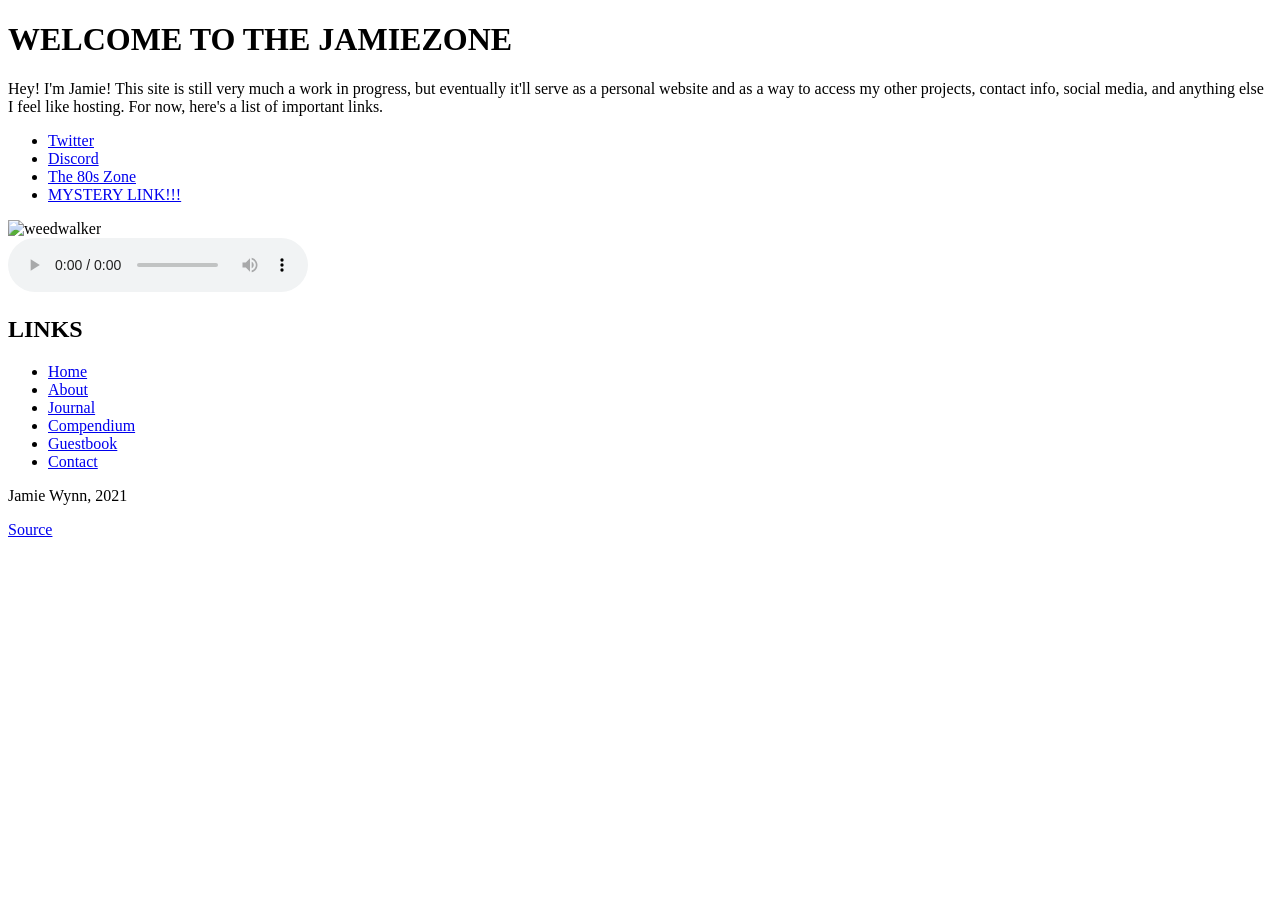
==== src/index.html @ 5017e829 "src" ====
<!DOCTYPE html>
<html lang="en" dir="ltr">
  <head>
    <meta charset="utf-8">
    <title>Jamiezone</title>
    <link rel="stylesheet" href="/css/main.css">
  </head>
  <body>
    <header>
      <h1>WELCOME TO THE JAMIEZONE</h1>
    </header>
    <main>
      <p>Hey! I'm Jamie! This site is still very much a work in progress, but
      eventually it'll serve as a personal website and as a way to access my
      other projects, contact info, social media, and anything else I feel like
      hosting. For now, here's a list of important links.</p>
      <ul>
        <li><a href="https://twitter.com/UmJammerRammy/">Twitter</a></li>
        <li><a href="https://discordapp.com/users/981376318077796413/">Discord</a></li>
        <li><a href="https://the80s.zone/">The 80s Zone</a></li>
        <li><a href="http://mypartz.sexy">MYSTERY LINK!!!</a></li>
      </ul>
      <img class="weedwalker" src="/img/weedwalker.gif" width="350" alt="weedwalker"> <br>
      <audio src="https://b.catgirlsare.sexy/HUGygybskJYe.mp3" autoplay controls></audio>
    </main>
    <nav id="navSidebar">
      <h2 class="navTitle">LINKS</h2>
      <ul class="navLinks">
        <li> <a href="/">Home</a> </li>
        <li> <a href="/about/">About</a> </li>
        <li> <a href="/journal/">Journal</a> </li>
        <li> <a href="/compendium/">Compendium</a> </li>
        <li> <a href="/guestbook/">Guestbook</a> </li>
        <li> <a href="/contact/">Contact</a> </li>
      </ul>
    </nav>
    <footer>
      <p class="footerL">Jamie Wynn, 2021</p>
      <p class="footerR"> <a href="https://github.com/UmJammerRammy/Website">Source</a> </p>
    </footer>
  </body>
</html>
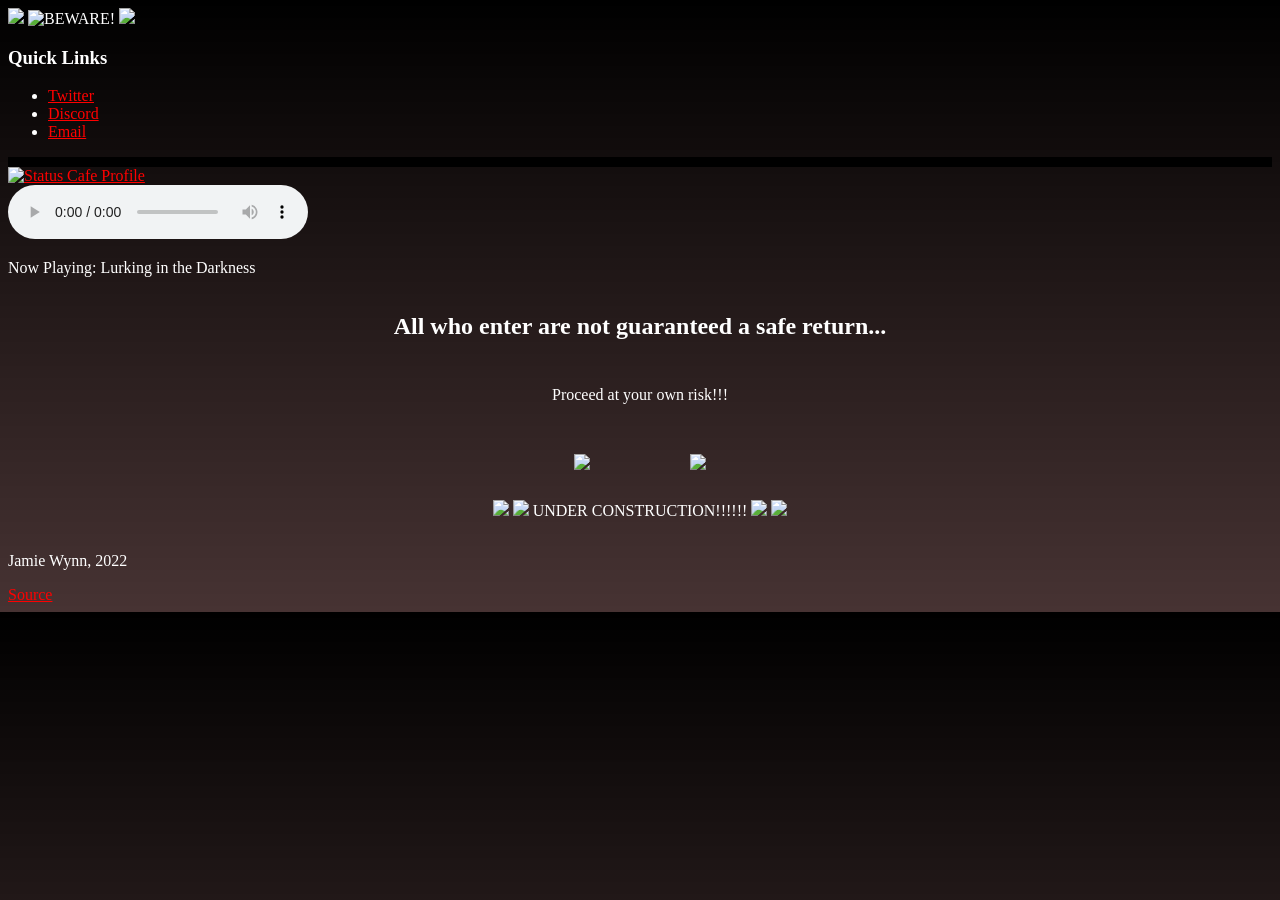
==== commit e3a18320: "Major layout update (again (last one i swear)) landing/homepage complete" ====
--- a/src/index.html
+++ b/src/index.html
@@ -2,41 +2,84 @@
 <html lang="en" dir="ltr">
   <head>
     <meta charset="utf-8">
-    <title>Jamiezone</title>
-    <link rel="stylesheet" href="/css/main.css">
+    <title>Welcome...</title>
+    <style media="screen">
+      :root {
+        --gap: 10px;
+        --bg: #000000;
+        --border: double #ff3300 4px;
+        --border-radius: 5px;
+        --bullet-img: url(/img/skeletons/skullspin.gif);
+      }
+      @font-face {font-family: "Main"; src: url(/font/alagard.ttf);}
+      @font-face {font-family: "Heading"; src: url(/font/GothicPixels.ttf);}
+      body {
+        background: linear-gradient(rgba(0, 0, 0, 1), rgba(25, 0, 0, 0.8)),
+        url(/img/bgfire3.jpg) repeat top left;
+        font-size: 1em; color: #ffffff;
+      }
+      a {color: #ff0000;}
+      #statuscafe {
+        padding-bottom: 10px;
+        background-color: black;
+      }
+      #statuscafe-username {
+        margin-bottom: .5em;
+      }
+      #statuscafe-content {
+        margin: 0;
+      }
+    </style>
+    <link rel="stylesheet" href="/css/master.css">
   </head>
   <body>
     <header>
-      <h1>WELCOME TO THE JAMIEZONE</h1>
+      <img src="/img/torch.gif">
+      <img src="/img/title.gif" alt="BEWARE!">
+      <img src="/img/torch.gif">
     </header>
-    <main>
-      <p>Hey! I'm Jamie! This site is still very much a work in progress, but
-      eventually it'll serve as a personal website and as a way to access my
-      other projects, contact info, social media, and anything else I feel like
-      hosting. For now, here's a list of important links.</p>
-      <ul>
-        <li><a href="https://twitter.com/UmJammerRammy/">Twitter</a></li>
-        <li><a href="https://discordapp.com/users/981376318077796413/">Discord</a></li>
-        <li><a href="https://the80s.zone/">The 80s Zone</a></li>
-        <li><a href="http://mypartz.sexy">MYSTERY LINK!!!</a></li>
-      </ul>
-      <img class="weedwalker" src="/img/weedwalker.gif" width="350" alt="weedwalker"> <br>
-      <audio src="https://b.catgirlsare.sexy/HUGygybskJYe.mp3" autoplay controls></audio>
-    </main>
-    <nav id="navSidebar">
-      <h2 class="navTitle">LINKS</h2>
-      <ul class="navLinks">
-        <li> <a href="/">Home</a> </li>
-        <li> <a href="/about/">About</a> </li>
-        <li> <a href="/journal/">Journal</a> </li>
-        <li> <a href="/compendium/">Compendium</a> </li>
-        <li> <a href="/guestbook/">Guestbook</a> </li>
-        <li> <a href="/contact/">Contact</a> </li>
-      </ul>
-    </nav>
+    <div id="content">
+      <aside>
+        <section class="mainNav">
+          <h1>Quick Links</h1>
+          <ul>
+            <li><a href="https://twitter.com/UmJammerRammy/">Twitter</a></li>
+            <li><a href="https://discordapp.com/users/981376318077796413/">Discord</a></li>
+            <li><a href="mailto:webmaster@hax0r.lol">Email</a></li>
+          </ul>
+        </section>
+        <section>
+          <div id="statuscafe"><div id="statuscafe-username"></div><div id="statuscafe-content"></div></div><script src="https://status.cafe/current-status.js?name=umjammerrammy" defer></script>
+          <a href="https://status.cafe/users/umjammerrammy"><img src="https://status.cafe/users/umjammerrammy/badge.png" alt="Status Cafe Profile"/></a>
+        </section>
+        <section class="nopad">
+          <audio src="https://b.catgirlsare.sexy/Uyv-9rBw2X8U.mp3" controls autoplay loop></audio>
+          <div class="marquee">
+            <p>Now Playing: Lurking in the Darkness</p>
+          </div>
+        </section>
+      </aside>
+      <main>
+        <section style="display: flex; flex-direction: column; align-items: center; gap: var(--gap);">
+          <h1 style=" margin-top: 20px;">All who enter are not guaranteed a safe return...</h1>
+          <p style=" margin-bottom: 40px;">Proceed at your own risk!!!</p>
+          <div style="display: flex; justify-content: center; gap: 100px; width: 100%">
+            <a href="/home.html"><img src="/img/skeletons/skullenter.gif" width="150px"></a>
+            <a href="https://en.wikipedia.org/wiki/Cowardice"><img src="/img/skeletons/skullflee.gif" width="150px"></a>
+          </div>
+          <div style="display: flex; justify-content:center; align-items:flex-start;">
+            <p><img class="embed" src="/img/icons/beware.gif">
+            <img class="embed" src="/img/icons/signbanghead.gif">
+            UNDER CONSTRUCTION!!!!!!
+            <img class="embed" src="/img/icons/signbanghead.gif">
+            <img class="embed" src="/img/icons/beware.gif"></p>
+          </div>
+        </section>
+      </main>
+    </div>
     <footer>
-      <p class="footerL">Jamie Wynn, 2021</p>
-      <p class="footerR"> <a href="https://github.com/UmJammerRammy/Website">Source</a> </p>
+      <p>Jamie Wynn, 2022</p>
+      <a href="https://github.com/UmJammerRammy/Website">Source</a>
     </footer>
   </body>
 </html>
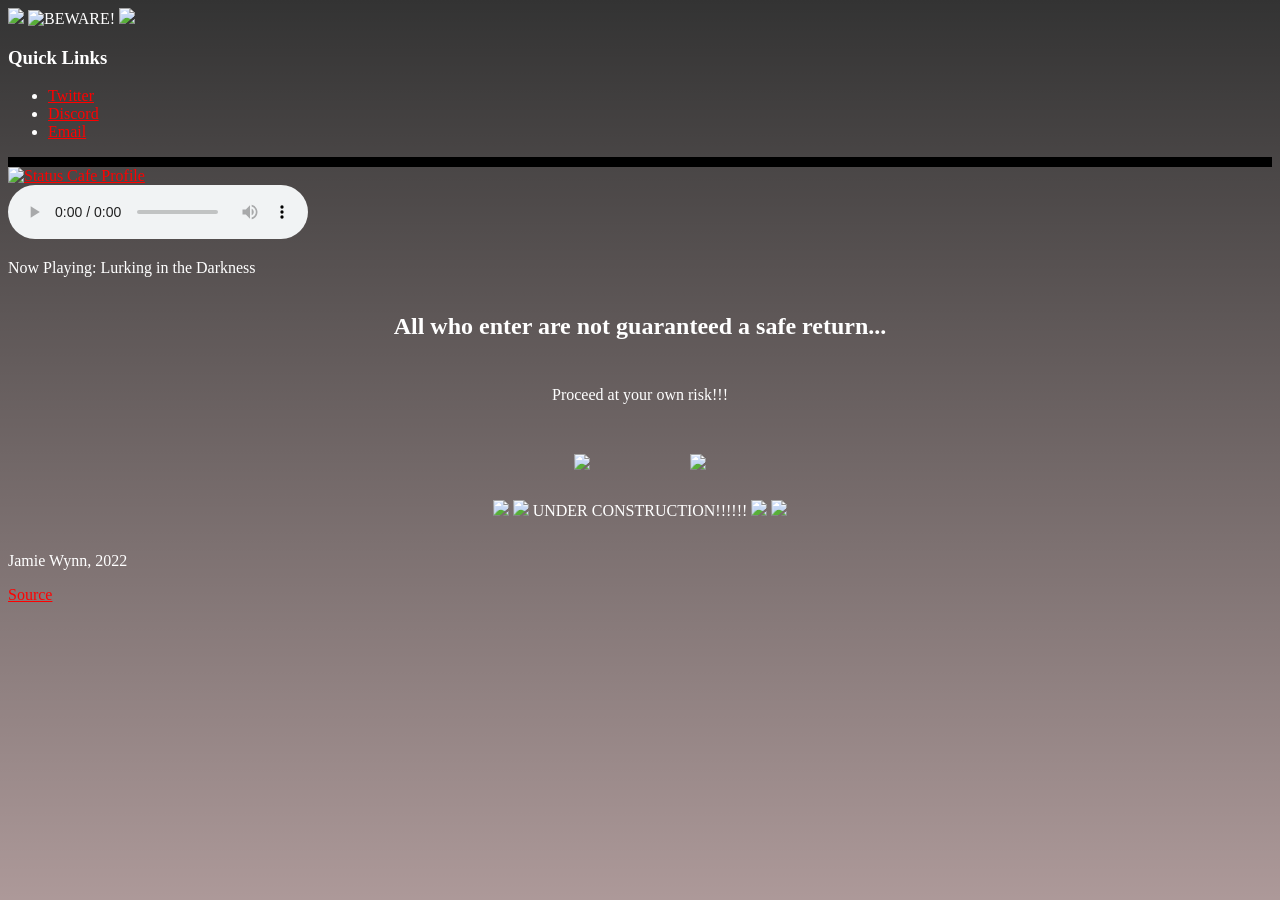
==== commit c62169be: "Blog init commit, minor layout tweaks to background rendering" ====
--- a/src/index.html
+++ b/src/index.html
@@ -14,8 +14,8 @@
       @font-face {font-family: "Main"; src: url(/font/alagard.ttf);}
       @font-face {font-family: "Heading"; src: url(/font/GothicPixels.ttf);}
       body {
-        background: linear-gradient(rgba(0, 0, 0, 1), rgba(25, 0, 0, 0.8)),
-        url(/img/bgfire3.jpg) repeat top left;
+        background: linear-gradient(rgba(0, 0, 0, 0.8), rgba(50, 0, 0, 0.4)),
+        url(/img/bgfire3.jpg) repeat top left; background-attachment: fixed;
         font-size: 1em; color: #ffffff;
       }
       a {color: #ff0000;}
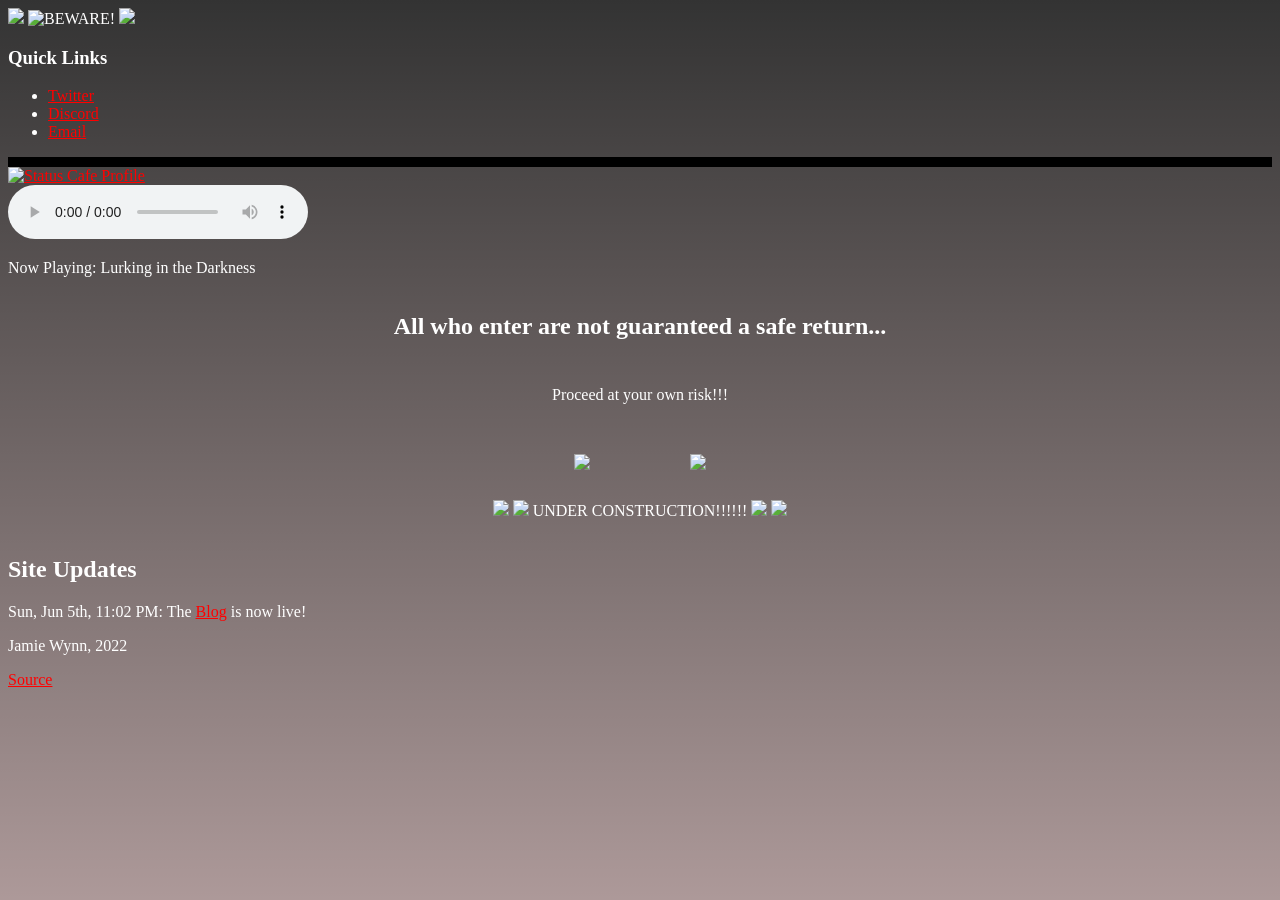
==== commit 21055af6: "Add site updates to landing page" ====
--- a/src/index.html
+++ b/src/index.html
@@ -75,6 +75,12 @@
             <img class="embed" src="/img/icons/beware.gif"></p>
           </div>
         </section>
+        <section class="scrollvert" style="max-height: 150px;">
+          <div class="scroll">
+            <h1>Site Updates</h1>
+            <p>Sun, Jun 5th, 11:02 PM: The <a href="/blog/">Blog</a> is now live!</p>
+          </div>
+        </section>
       </main>
     </div>
     <footer>
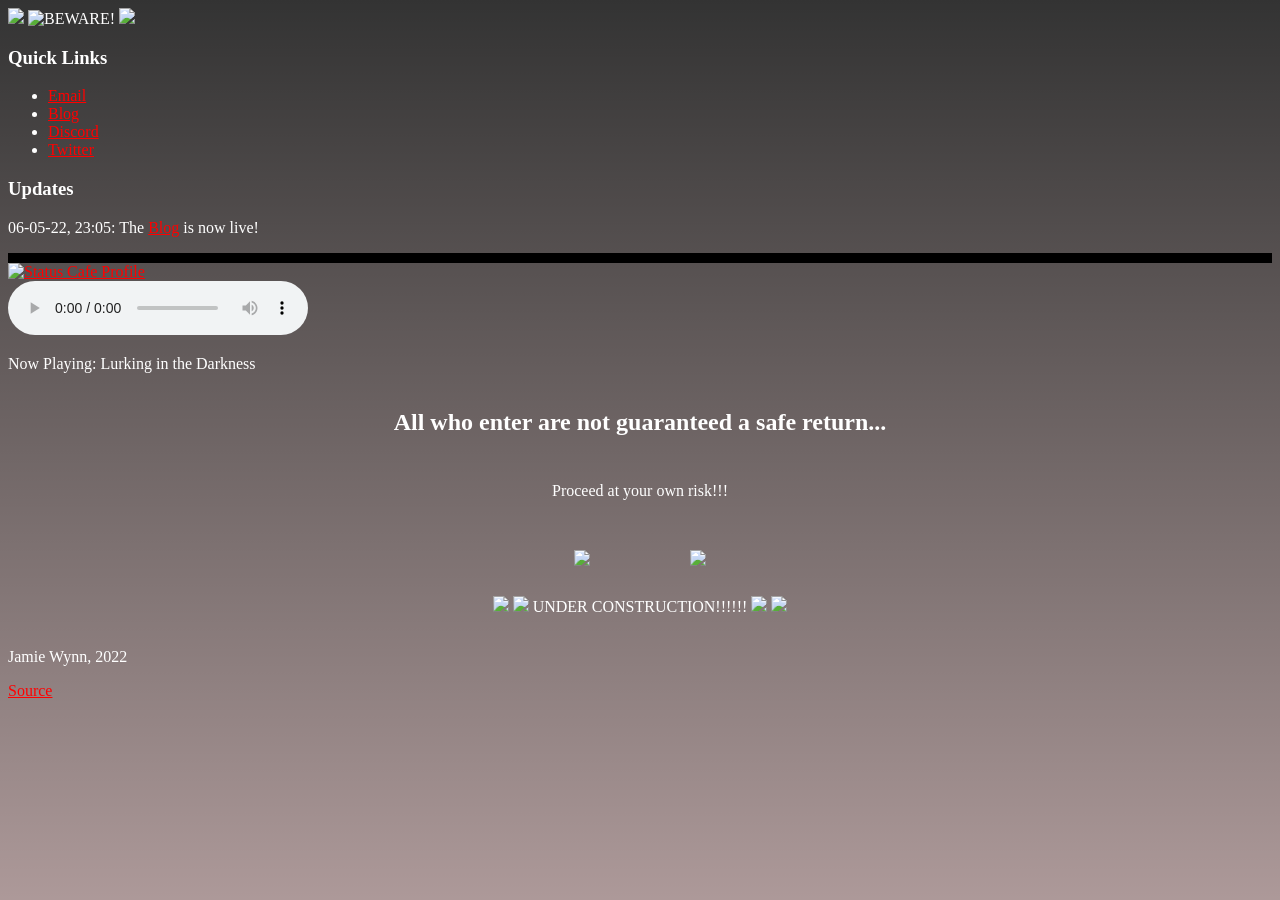
==== commit ffb68f26: "Move updates to navbar on landing page, add .h1embed img class rules" ====
--- a/src/index.html
+++ b/src/index.html
@@ -43,10 +43,17 @@
         <section class="mainNav">
           <h1>Quick Links</h1>
           <ul>
+            <li><a href="mailto:webmaster@hax0r.lol">Email</a></li>
+            <li><a href="/blog/">Blog</a></li>
+            <li><a href="https://discordapp.com/users/981376318077796413/">Discord</a></li>
             <li><a href="https://twitter.com/UmJammerRammy/">Twitter</a></li>
-            <li><a href="https://discordapp.com/users/981376318077796413/">Discord</a></li>
-            <li><a href="mailto:webmaster@hax0r.lol">Email</a></li>
           </ul>
+        </section>
+        <section class="scrollvert" style="max-height: 150px;">
+          <div class="scroll">
+            <h1>Updates</h1>
+            <p>06-05-22, 23:05: The <a href="/blog/">Blog</a> is now live!</p>
+          </div>
         </section>
         <section>
           <div id="statuscafe"><div id="statuscafe-username"></div><div id="statuscafe-content"></div></div><script src="https://status.cafe/current-status.js?name=umjammerrammy" defer></script>
@@ -75,12 +82,6 @@
             <img class="embed" src="/img/icons/beware.gif"></p>
           </div>
         </section>
-        <section class="scrollvert" style="max-height: 150px;">
-          <div class="scroll">
-            <h1>Site Updates</h1>
-            <p>Sun, Jun 5th, 11:02 PM: The <a href="/blog/">Blog</a> is now live!</p>
-          </div>
-        </section>
       </main>
     </div>
     <footer>
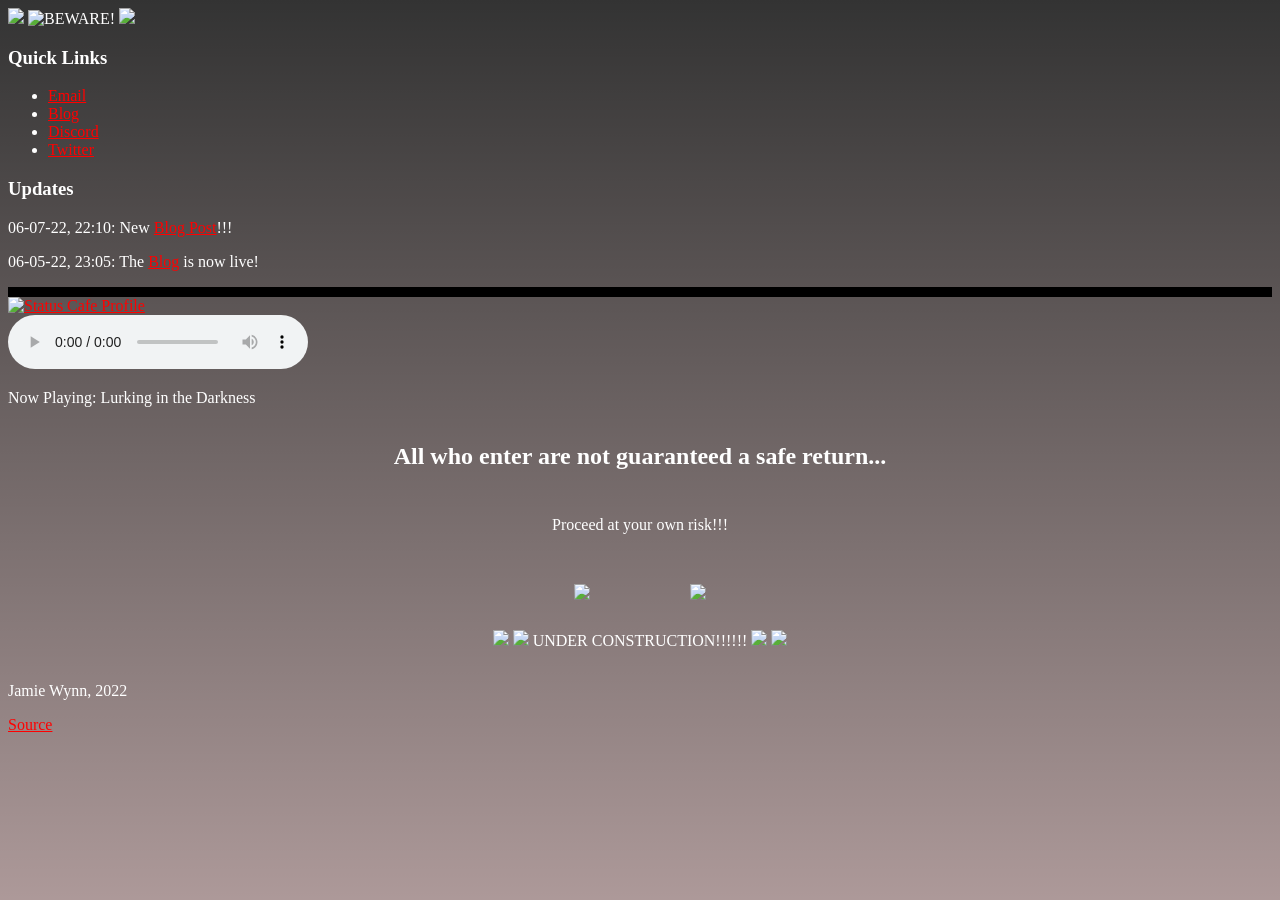
==== commit 08438504: "First blog post, tweaks to blog" ====
--- a/src/index.html
+++ b/src/index.html
@@ -2,7 +2,7 @@
 <html lang="en" dir="ltr">
   <head>
     <meta charset="utf-8">
-    <title>Welcome...</title>
+    <title>Jamie's Room</title>
     <style media="screen">
       :root {
         --gap: 10px;
@@ -52,6 +52,7 @@
         <section class="scrollvert" style="max-height: 150px;">
           <div class="scroll">
             <h1>Updates</h1>
+            <p>06-07-22, 22:10: New <a href="/blog/posts/2022-06-07-A-Beginners-Guide-to-Piracy.html">Blog Post</a>!!!</p>
             <p>06-05-22, 23:05: The <a href="/blog/">Blog</a> is now live!</p>
           </div>
         </section>
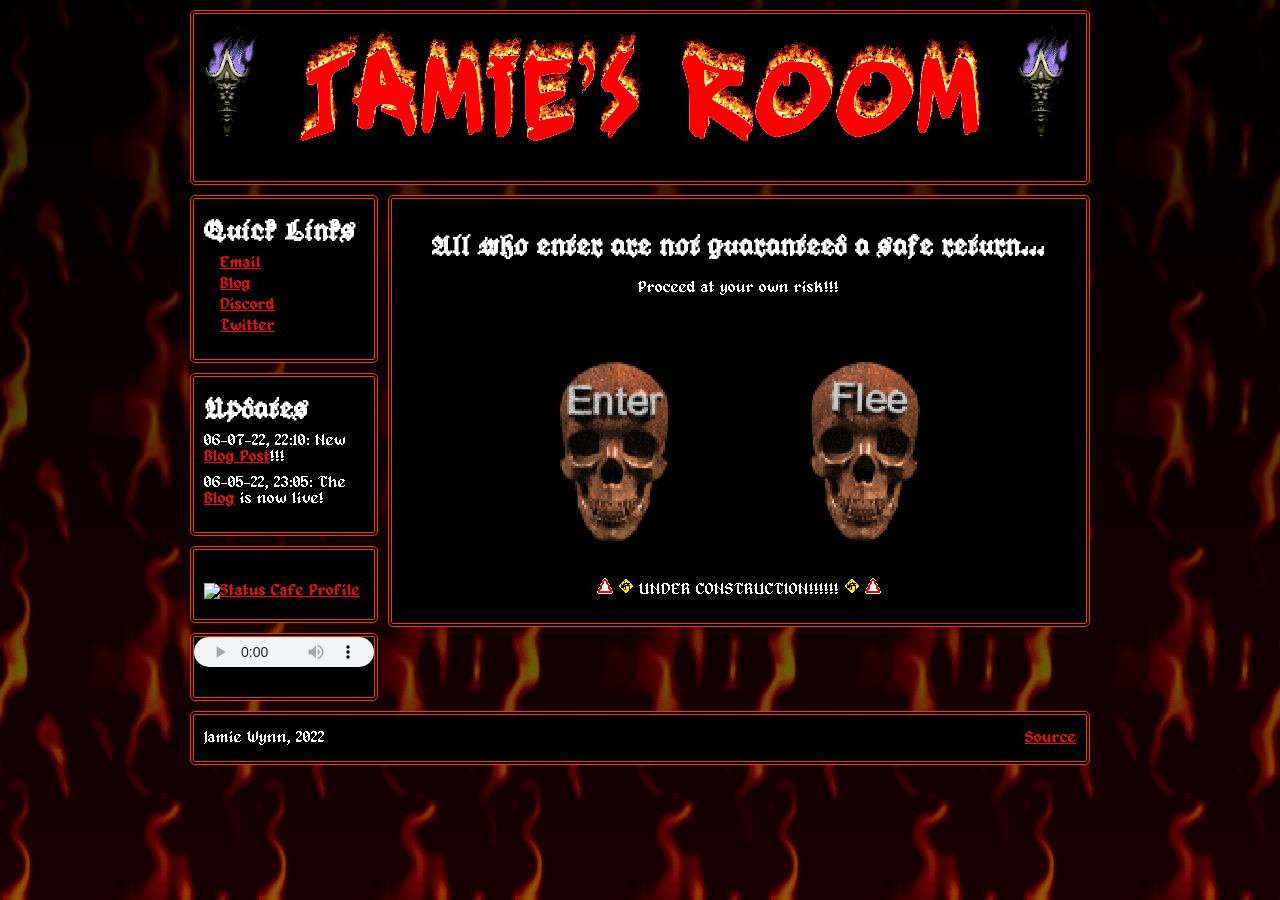
==== commit b2c69221: "formatting" ====
--- a/src/index.html
+++ b/src/index.html
@@ -9,13 +9,13 @@
         --bg: #000000;
         --border: double #ff3300 4px;
         --border-radius: 5px;
-        --bullet-img: url(/img/skeletons/skullspin.gif);
+        --bullet-img: url(img/skeletons/skullspin.gif);
       }
-      @font-face {font-family: "Main"; src: url(/font/alagard.ttf);}
-      @font-face {font-family: "Heading"; src: url(/font/GothicPixels.ttf);}
+      @font-face {font-family: "Main"; src: url(font/alagard.ttf);}
+      @font-face {font-family: "Heading"; src: url(font/GothicPixels.ttf);}
       body {
         background: linear-gradient(rgba(0, 0, 0, 0.8), rgba(50, 0, 0, 0.4)),
-        url(/img/bgfire3.jpg) repeat top left; background-attachment: fixed;
+        url(img/bgfire3.jpg) repeat top left; background-attachment: fixed;
         font-size: 1em; color: #ffffff;
       }
       a {color: #ff0000;}
@@ -30,13 +30,13 @@
         margin: 0;
       }
     </style>
-    <link rel="stylesheet" href="/css/master.css">
+    <link rel="stylesheet" href="css/master.css">
   </head>
   <body>
     <header>
-      <img src="/img/torch.gif">
-      <img src="/img/title.gif" alt="BEWARE!">
-      <img src="/img/torch.gif">
+      <img src="img/torch.gif">
+      <img src="img/title.gif" alt="BEWARE!">
+      <img src="img/torch.gif">
     </header>
     <div id="content">
       <aside>
@@ -44,7 +44,7 @@
           <h1>Quick Links</h1>
           <ul>
             <li><a href="mailto:webmaster@hax0r.lol">Email</a></li>
-            <li><a href="/blog/">Blog</a></li>
+            <li><a href="blog/">Blog</a></li>
             <li><a href="https://discordapp.com/users/981376318077796413/">Discord</a></li>
             <li><a href="https://twitter.com/UmJammerRammy/">Twitter</a></li>
           </ul>
@@ -52,8 +52,8 @@
         <section class="scrollvert" style="max-height: 150px;">
           <div class="scroll">
             <h1>Updates</h1>
-            <p>06-07-22, 22:10: New <a href="/blog/posts/2022-06-07-A-Beginners-Guide-to-Piracy.html">Blog Post</a>!!!</p>
-            <p>06-05-22, 23:05: The <a href="/blog/">Blog</a> is now live!</p>
+            <p>06-07-22, 22:10: New <a href="blog/posts/2022-06-07-A-Beginners-Guide-to-Piracy.html">Blog Post</a>!!!</p>
+            <p>06-05-22, 23:05: The <a href="blog/">Blog</a> is now live!</p>
           </div>
         </section>
         <section>
@@ -72,15 +72,15 @@
           <h1 style=" margin-top: 20px;">All who enter are not guaranteed a safe return...</h1>
           <p style=" margin-bottom: 40px;">Proceed at your own risk!!!</p>
           <div style="display: flex; justify-content: center; gap: 100px; width: 100%">
-            <a href="/home.html"><img src="/img/skeletons/skullenter.gif" width="150px"></a>
-            <a href="https://en.wikipedia.org/wiki/Cowardice"><img src="/img/skeletons/skullflee.gif" width="150px"></a>
+            <a href="home.html"><img src="img/skeletons/skullenter.gif" width="150px"></a>
+            <a href="https://en.wikipedia.org/wiki/Cowardice"><img src="img/skeletons/skullflee.gif" width="150px"></a>
           </div>
           <div style="display: flex; justify-content:center; align-items:flex-start;">
-            <p><img class="embed" src="/img/icons/beware.gif">
-            <img class="embed" src="/img/icons/signbanghead.gif">
+            <p><img class="embed" src="img/icons/beware.gif">
+            <img class="embed" src="img/icons/signbanghead.gif">
             UNDER CONSTRUCTION!!!!!!
-            <img class="embed" src="/img/icons/signbanghead.gif">
-            <img class="embed" src="/img/icons/beware.gif"></p>
+            <img class="embed" src="img/icons/signbanghead.gif">
+            <img class="embed" src="img/icons/beware.gif"></p>
           </div>
         </section>
       </main>
--- a/src/css/master.css
+++ b/src/css/master.css
@@ -0,0 +1,55 @@
+/* Baseline */
+@keyframes scroll-left {0% {transform: translateX(100%)} 100% {transform: translateX(-100%)}}
+.marquee {overflow: hidden; height: 30px; position: relative;}
+.marquee p {
+  margin: 0; white-space: nowrap; overflow: hidden;
+  transform: translateX(100%); position: absolute; margin: 5px;
+  animation: scroll-left 7s linear infinite;
+}
+img {image-rendering: pixelated; image-rendering: -moz-crisp-edges; image-rendering: crisp-edges;}
+img.block {display: block;}
+div.imgrow {display: flex; flex-flow: row wrap;}
+img.embed {height: 1em;}
+img.h1embed {height: 1.5em;}
+br {content: '\A'; display: contents; white-space: pre;}
+.break {flex-basis: 100%; height: 0;}
+
+/* Main Layout Set */
+body {
+  font-family: "Main";
+  background-color: black;
+  width: 900px; margin: var(--gap) auto;
+  display: flex; flex-direction: column; gap: var(--gap);
+}
+header {
+  border: var(--border); border-radius: var(--border-radius);
+  background-color: var(--bg); padding: 10px; text-align: center;
+  display: flex; justify-content: space-between; align-items: flex-start;
+  }
+#content {display: flex; gap: var(--gap);}
+aside {width: 190px; display: flex; flex-direction: column; gap: var(--gap);}
+main {width: 710px; display: flex; flex-direction: column; gap: var(--gap);}
+section {
+  border: var(--border); border-radius: var(--border-radius);
+  background-color: var(--bg); padding: 15px 10px 20px 10px;
+}
+section.scrollhori {display: flex; flex: initial; overflow: auto;}
+section.scrollvert {display: flex; flex: initial; overflow: auto; flex-direction: column;}
+.scroll {display: flex; min-height: min-content; flex-direction: inherit;}
+section.nopad {padding: 0px;}
+section.mainNav {display: flex; flex-direction: column;}
+footer {
+  border: var(--border); border-radius: var(--border-radius);
+  background-color: var(--bg); padding: 10px;
+  display: flex; justify-content: space-between;
+}
+
+/* Individual Elements */
+h1 {font-size: 1.5em; font-family: "Heading"; margin: 5px 0px; padding: 0px;}
+p {margin: 5px 0px;}
+a {margin: 5px 0px; font-size: 1em;}
+ul{margin: 0px; padding: 0px; list-style-type: none;}
+img.bullet {margin: 0px; height: 1em;}
+audio {width: 100%; height: 30px; display: block;}
+li {background: var(--bullet-img) top left no-repeat; background-size: 1em;
+  height: 1em; padding-left: 1em; margin: 5px 0px;}
